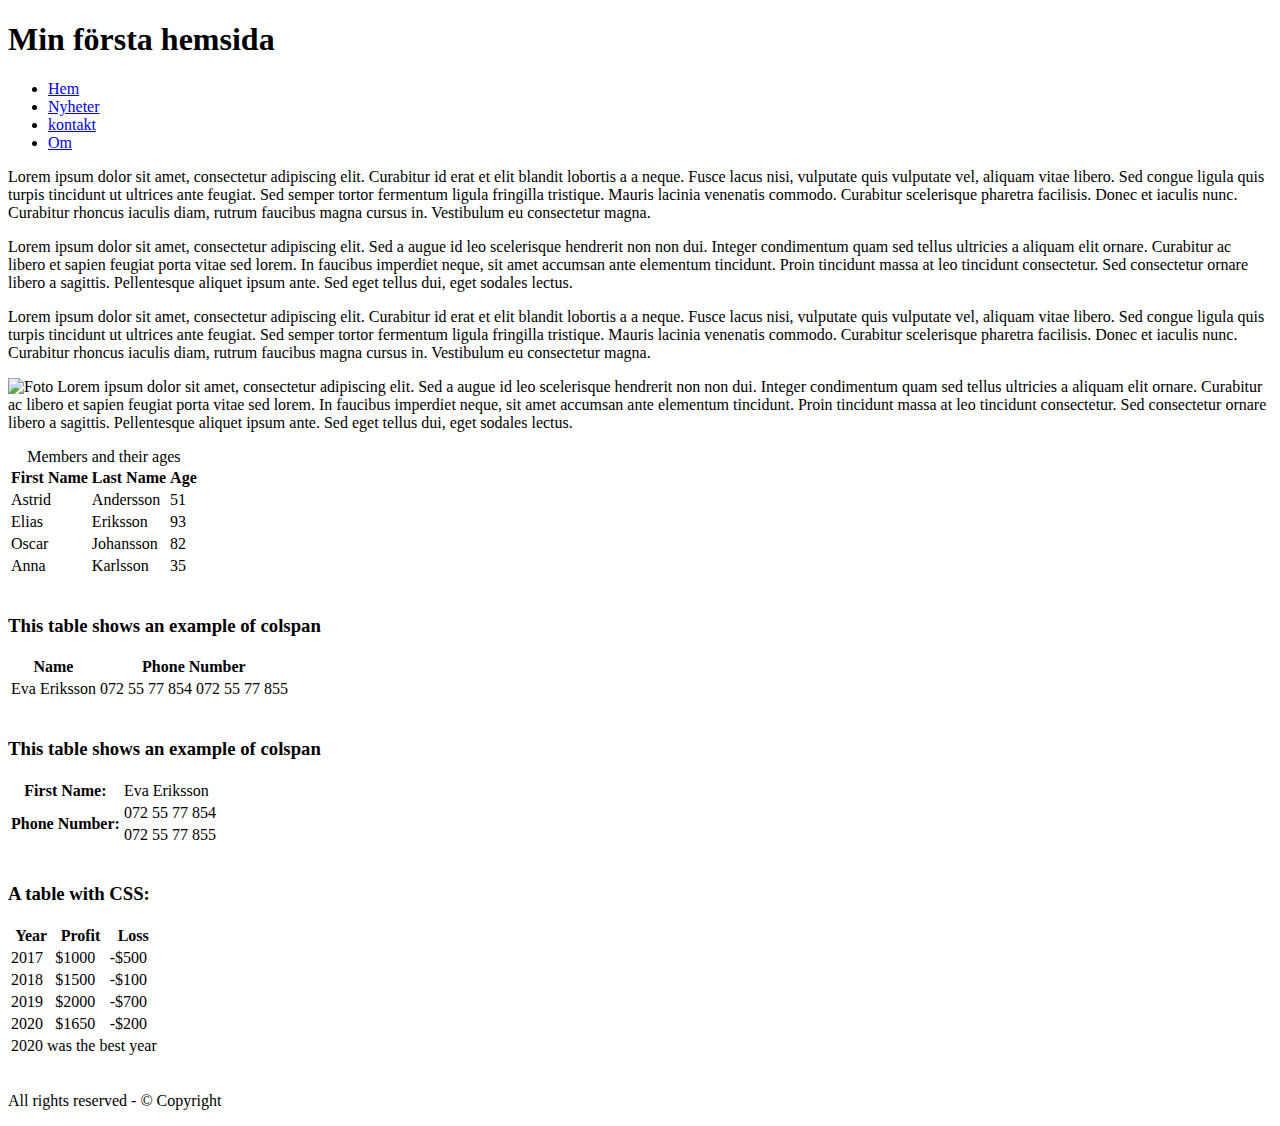
==== index.html @ 67b1c713 "Add files via upload" ====
<!DOCTYPE html> <html> <head>

    <title>Exempel 1 navigation bar</title>
    
    <meta charset = "utf-8" />
    
    <link href = "css/navigation.css" rel="stylesheet" type="text/css" />
    
    </head>
    
    <body>
    
    <!--wrapper börjar-->
    
    <div class="wrapper">
    
    <header class="header">
    
    <h1>Min första hemsida</h1>
    
    </header>
    
    <header class="mainmenu">
    
    <ul>
    
    <li><a href="index.html">Hem</a></li>
    
    <li><a href="news.html">Nyheter</a></li>
    
    <li><a href="contacts.html">kontakt</a></li>
    
    <li><a href="about.html">Om</a></li>
    
    </ul>
    
    </header>
    
    <div class="wrapper_2col">
    
    <div class="leftcol">
    
    <p>
    
    Lorem ipsum dolor sit amet, consectetur adipiscing elit. Curabitur id erat
    
    et elit blandit lobortis a a neque. Fusce lacus nisi, vulputate quis vulputate
    
    vel, aliquam vitae libero. Sed congue ligula quis turpis tincidunt ut
    
    ultrices ante feugiat. Sed semper tortor fermentum ligula fringilla tristique.
    
    Mauris lacinia venenatis commodo. Curabitur scelerisque pharetra facilisis.
    
    Donec et iaculis nunc. Curabitur rhoncus iaculis diam, rutrum faucibus
    
    magna cursus in. Vestibulum eu consectetur magna.
    
    </p>
    
    <p>
    
    Lorem ipsum dolor sit amet, consectetur adipiscing elit. Sed a augue id
    
    leo scelerisque hendrerit non non dui. Integer condimentum quam sed tellus
    
    ultricies a aliquam elit ornare. Curabitur ac libero et sapien feugiat
    
    porta vitae sed lorem. In faucibus imperdiet neque, sit amet accumsan
    
    ante elementum tincidunt. Proin tincidunt massa at leo tincidunt consectetur.
    
    Sed consectetur ornare libero a sagittis. Pellentesque aliquet ipsum ante.
    
    Sed eget tellus dui, eget sodales lectus.
    
    </p>
    
    </div><!--leftcol slutar-->
    
    <div class="rightcol">
    
    <p>
    
    Lorem ipsum dolor sit amet, consectetur adipiscing elit. Curabitur id erat
    
    et elit blandit lobortis a a neque. Fusce lacus nisi, vulputate quis vulputate
    
    vel, aliquam vitae libero. Sed congue ligula quis turpis tincidunt ut
    
    ultrices ante feugiat. Sed semper tortor fermentum ligula fringilla tristique.
    
    Mauris lacinia venenatis commodo. Curabitur scelerisque pharetra facilisis.
    
    Donec et iaculis nunc. Curabitur rhoncus iaculis diam, rutrum faucibus
    
    magna cursus in. Vestibulum eu consectetur magna.
    
    </p>
    
    <p><img src="img/andreas.jpg" height="300" width="201" alt="Foto" />
    
    Lorem ipsum dolor sit amet, consectetur adipiscing elit. Sed a augue id
    
    leo scelerisque hendrerit non non dui. Integer condimentum quam sed tellus
    
    ultricies a aliquam elit ornare. Curabitur ac libero et sapien feugiat
    
    porta vitae sed lorem. In faucibus imperdiet neque, sit amet accumsan
    
    ante elementum tincidunt. Proin tincidunt massa at leo tincidunt consectetur.
    
    Sed consectetur ornare libero a sagittis. Pellentesque aliquet ipsum ante.
    
    Sed eget tellus dui, eget sodales lectus.
    
    </p>

    <table class="table-simple"> 
        <caption>Members and their ages</caption>

        <tr> 
            <th>First Name</th> 
            <th>Last Name</th> 
            <th>Age</th> 
        </tr> 
 
        <tr> 
            <td>Astrid</td> 
            <td>Andersson</td> 
            <td>51</td> 
        </tr> 
 
        <tr> 
            <td>Elias</td> 
            <td>Eriksson</td> 
            <td>93</td> 
        </tr> 
 
        <tr> 
            <td>Oscar</td> 
            <td>Johansson</td> 
            <td>82</td> 
        </tr> 

        <tr>
            <td>Anna</td>
            <td>Karlsson</td>
            <td>35</td>
        </tr>
 
    </table> 
 
    <br> 
    <h3>This table shows an example of colspan</h3>
    <table>
        <tr>
            <th>Name</th>
            <th colspan="2">Phone Number</th>
        </tr>
        <tr>
            <td>Eva Eriksson</td>
            <td>072 55 77 854</td>
            <td>072 55 77 855</td>
        </tr>
    </table>
    <br>

    <h3>This table shows an example of colspan</h3>
    <table>
        <tr>
            <th>First Name:</th>
            <td>Eva Eriksson</td>
        </tr>
        <tr>
            <th rowspan="2">Phone Number:</th>
            <td>072 55 77 854</td>
        </tr>
        <tr>
            <td>072 55 77 855</td>
        </tr>
    </table>
    <br>

    <h3>A table with CSS:</h3>
    <table class="head-body-foot">
        <thead>
            <tr>
                <th>Year</th>
                <th>Profit</th>
                <th>Loss</th>
            </tr>
        </thead>
        <tbody>
            <tr>
                <td>2017</td>
                <td>$1000</td>
                <td>-$500</td>
            </tr>
            <tr>
                <td>2018</td>
                <td>$1500</td>
                <td>-$100</td>
            </tr>
            <tr>
                <td>2019</td>
                <td>$2000</td>
                <td>-$700</td>
            </tr>
            <tr>
                <td>2020</td>
                <td>$1650</td>
                <td>-$200</td>
            </tr>
        </tbody>
        <tfoot>
            <tr>
                <td colspan="3">2020 was the best year</td>
            </tr>
        </tfoot>
    </table>
    <br>

    <div class="push"></div>
    
    </div><!--rightcol slutar-->
    
    </div><!--wrapper2col slutar-->
    
    <footer class="footer">
    
    <p>All rights reserved - &#169; Copyright</p>
    
    </footer>
    
    </div><!--wrapper slutar-->
    
    </body>
    
    </html>
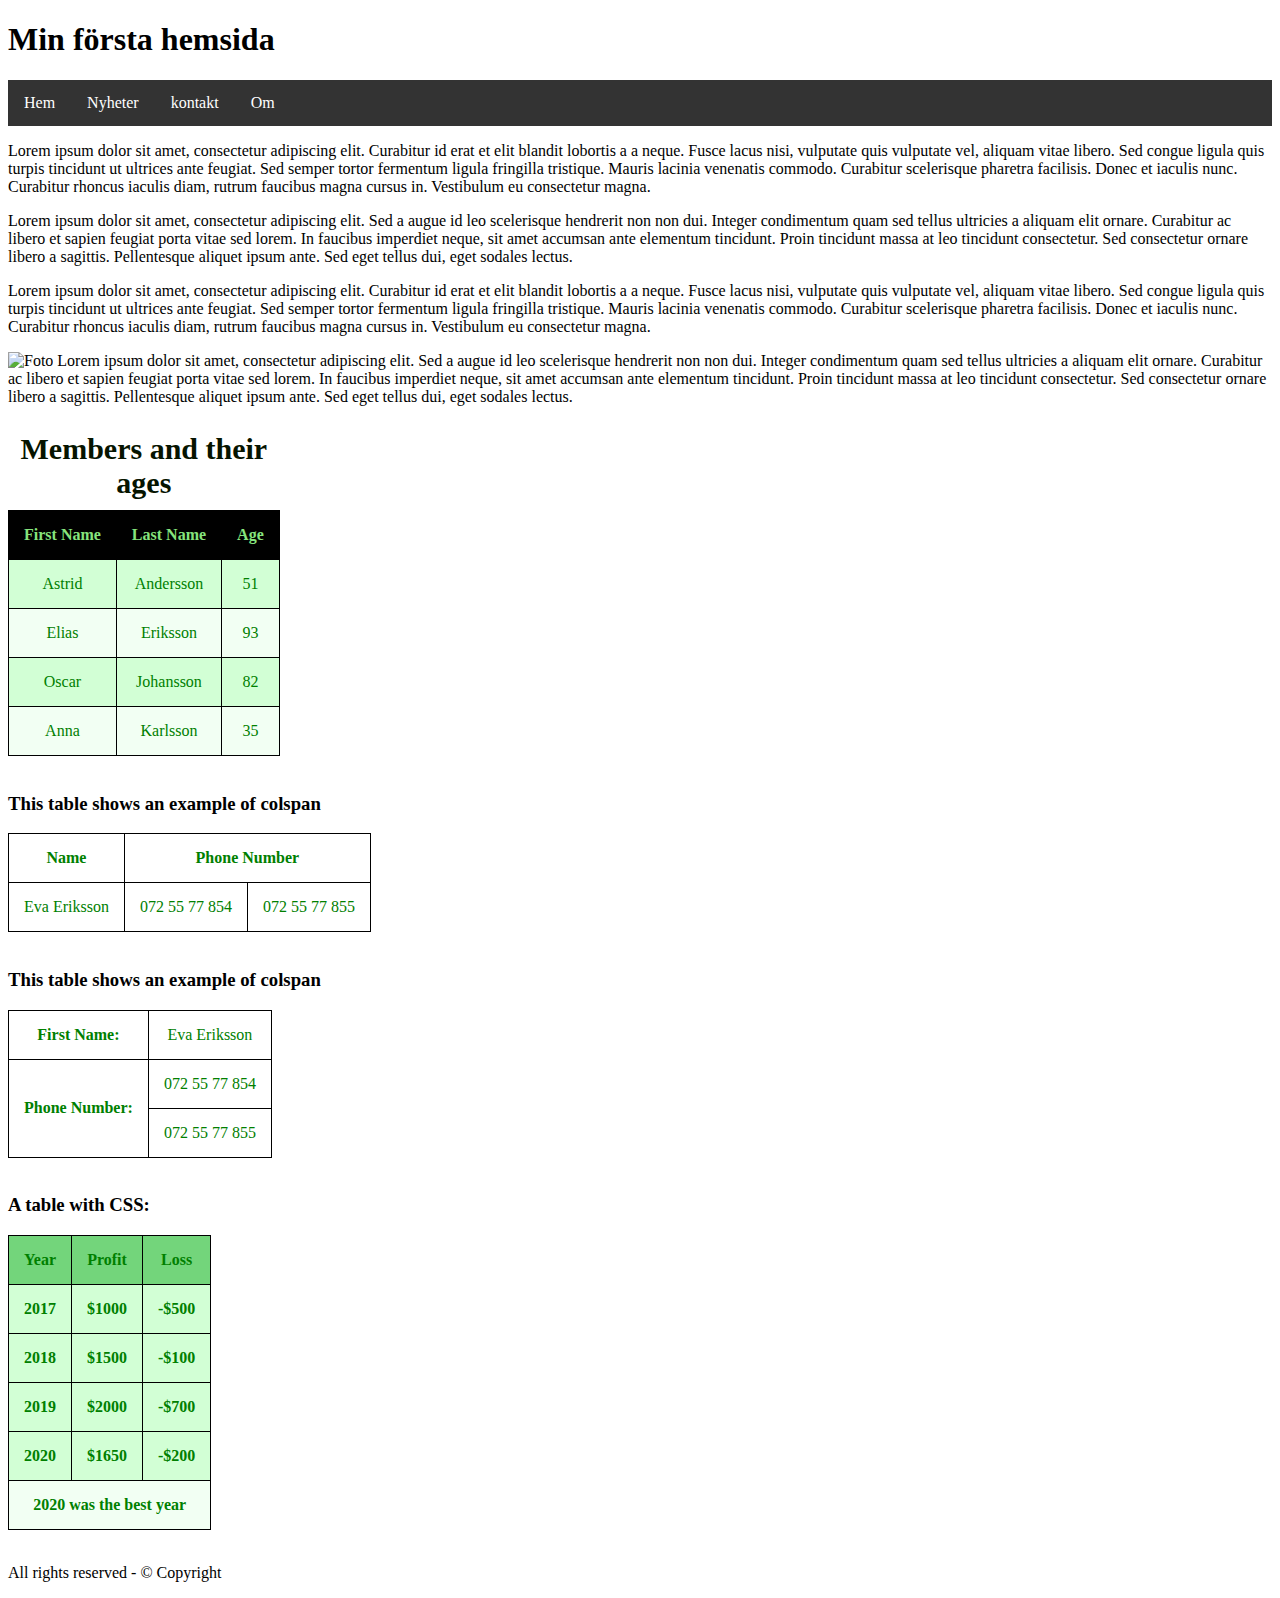
==== commit 2c09bf29: "Add files via upload" ====
--- a/index.html
+++ b/index.html
@@ -4,7 +4,7 @@
     
     <meta charset = "utf-8" />
     
-    <link href = "css/navigation.css" rel="stylesheet" type="text/css" />
+    <link href = "navigation.css" rel="stylesheet" type="text/css" />
     
     </head>
     
--- a/navigation.css
+++ b/navigation.css
@@ -0,0 +1,91 @@
+ul{
+    list-style-type: none;
+    margin: 0;
+    padding: 0;
+    overflow: hidden;
+    background-color: #333;
+}
+
+li {
+    float: left;
+}
+
+li a{
+    display: block;
+    color: white;
+    text-align: center;
+    padding: 14px 16px;
+    text-decoration: none;
+}
+
+li a:hover {
+    background-color: #111;
+}
+
+caption { 
+    caption-side: top; 
+    text-align: center; 
+    font-style: "times new roman"; 
+    font-size: 30px;
+    font-weight: bold; 
+    color: #061400;
+    padding: 10px; 
+} 
+
+table {
+    border-collapse: collapse;
+}
+
+table, td, th {
+    color: green;
+    border: 1px solid black;
+    border-collapse: collapse;
+}
+
+th, td {
+    padding: 15px;
+    text-align: center;
+}
+
+.table-simple th { 
+    background-color: black; 
+    color: #86e47d; 
+} 
+  
+.table-simple tr:nth-child(even) { 
+  background-color: #d2ffd5; 
+} 
+
+.table-simple tr:nth-child(odd) { 
+    background-color: #f2fff3; 
+} 
+
+.table-simple tr:hover { 
+    background-color: #68fd6893; 
+} 
+ 
+.head-body-foot thead {
+    background-color: #50ca5acc;  
+}
+ 
+.head-body-foot tbody {
+    font-weight: bold;
+    background-color: #d2ffd5;
+}
+    
+.head-body-foot tfoot { 
+    background-color: #f2fff3;
+    font-weight: bold;
+}
+
+.head-body-foot thead:hover{
+    background-color: #e06cfdc0;
+}
+
+.head-body-foot tbody:hover{
+    background-color: #e785ffdc;
+}
+
+.head-body-foot tfoot:hover{
+    background-color: #efafffdc;
+}
